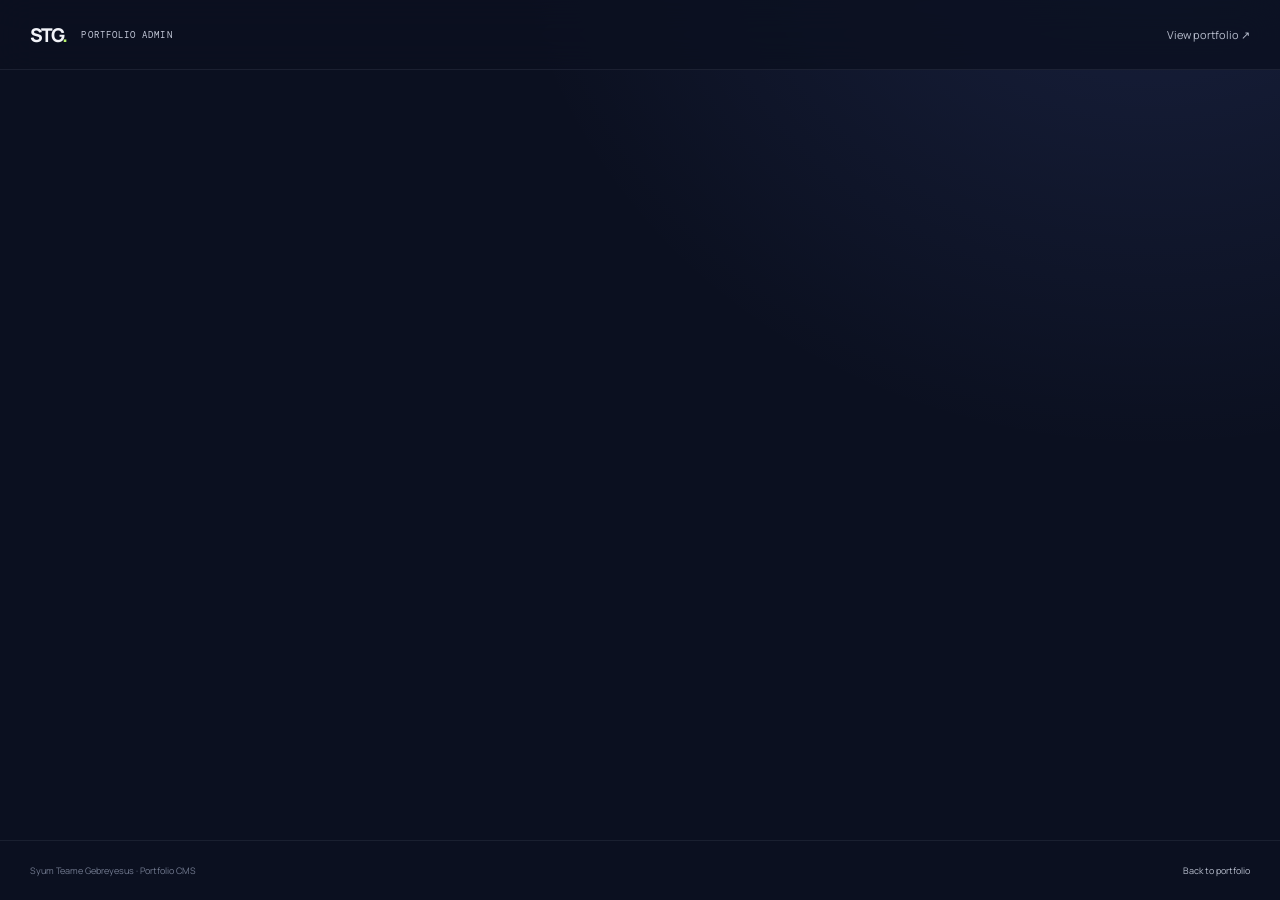
==== admin.html @ 5e78ca36 "Prepare portfolio site for deployment" ====
<!doctype html>
<html lang="en">
  <head>
    <meta charset="utf-8" />
    <meta name="viewport" content="width=device-width, initial-scale=1" />
    <meta name="theme-color" content="#0b1020" />
    <link rel="icon" type="image/svg+xml" href="favicon.svg" />
    <title>Portfolio Admin — Syum</title>
    <link rel="preconnect" href="https://fonts.googleapis.com" />
    <link rel="preconnect" href="https://fonts.gstatic.com" crossorigin />
    <link href="https://fonts.googleapis.com/css2?family=DM+Mono:wght@400;500&family=Manrope:wght@400;500;600;700;800&display=swap" rel="stylesheet" />
    <link rel="stylesheet" href="admin.css" />
    <link rel="stylesheet" href="admin-inbox.css" />
    <script type="module" src="admin.js"></script>
  </head>
  <body>
    <header class="admin-topbar">
      <a class="admin-brand" href="index.html"><span class="brand-mark">STG<span>.</span></span><span>PORTFOLIO ADMIN</span></a>
      <div class="topbar-actions"><a class="public-link" href="index.html" target="_blank" rel="noreferrer">View portfolio ↗</a><button id="sign-out" class="button button-quiet" type="button" hidden>Sign out</button></div>
    </header>

    <main class="admin-main">
      <section id="setup-message" class="notice-card" hidden>
        <p class="eyebrow">ONE-TIME SETUP</p>
        <h1>Connect your Supabase project</h1>
        <p>The admin is ready, but the project URL and public anon key haven’t been added yet. Follow the checklist in <strong>SUPABASE-SETUP.md</strong>, then reopen this page.</p>
      </section>

      <section id="login-card" class="login-card" hidden>
        <p class="eyebrow">PRIVATE CONTENT MANAGER</p>
        <h1>Welcome back.</h1>
        <p class="muted">Sign in to update your portfolio content.</p>
        <form id="login-form" class="form-stack">
          <label>Email address<input name="email" type="email" autocomplete="username" required /></label>
          <label>Password<input name="password" type="password" autocomplete="current-password" required /></label>
          <button class="button button-primary" type="submit">Sign in <span aria-hidden="true">↗</span></button>
          <p id="login-error" class="form-message" role="status"></p>
        </form>
      </section>

      <section id="dashboard" hidden>
        <div class="dashboard-heading"><div><p class="eyebrow">YOUR WEBSITE, YOUR CONTENT</p><h1>Good to see you.</h1><p class="muted">Manage your public portfolio without editing code.</p></div><span class="secure-badge"><i></i> PRIVATE ADMIN</span></div>
        <div class="dashboard-layout">
          <aside class="manager-sidebar" aria-label="Content sections"><p class="eyebrow">CONTENT</p><nav id="section-nav"></nav><p class="sidebar-note">Saved changes are published to your portfolio as soon as you save.</p></aside>
          <section class="manager-panel" aria-live="polite">
            <div class="panel-heading"><div><p id="section-kicker" class="eyebrow"></p><h2 id="section-title"></h2></div><button id="add-record" class="button button-primary" type="button">＋ Add new</button></div>
            <p id="panel-message" class="panel-message" role="status"></p>
            <div id="record-list" class="record-list"></div>
            <div id="message-list" class="message-list" hidden></div>
            <form id="record-form" class="record-form" hidden>
              <div class="form-heading"><h3 id="form-title"></h3><button id="cancel-form" class="button button-quiet" type="button">Cancel</button></div>
              <div id="form-fields" class="form-fields"></div>
              <p id="form-error" class="form-message" role="status"></p>
              <button class="button button-primary" type="submit">Save changes <span aria-hidden="true">↗</span></button>
            </form>
          </section>
        </div>
      </section>
    </main>
    <footer class="admin-footer"><span>Syum Teame Gebreyesus · Portfolio CMS</span><a href="index.html">Back to portfolio</a></footer>
  </body>
</html>
---- admin.css ----
:root{color-scheme:dark;--bg:#0b1020;--panel:#11182a;--panel2:#151d32;--ink:#f2f3f8;--muted:#969bad;--soft:#737b90;--line:rgba(223,230,255,.12);--accent:#b8f36b;--danger:#ff8e8e;--mono:'DM Mono',monospace;--sans:'Manrope',sans-serif;font-family:var(--sans);background:var(--bg);color:var(--ink)}*{box-sizing:border-box}body{margin:0;min-height:100vh;background:radial-gradient(ellipse at 90% -15%,rgba(111,139,255,.14),transparent 40%),var(--bg);font-family:var(--sans);-webkit-font-smoothing:antialiased}a{color:inherit;text-decoration:none}button,input,textarea,select{font:inherit}button{cursor:pointer}[hidden]{display:none!important}.admin-topbar{height:70px;padding:0 max(28px,calc((100vw - 1220px)/2));display:flex;align-items:center;justify-content:space-between;border-bottom:1px solid rgba(223,230,255,.08);background:rgba(11,16,32,.82);backdrop-filter:blur(18px)}.admin-brand,.topbar-actions{display:flex;align-items:center;gap:15px}.admin-brand{font:9px var(--mono);letter-spacing:.12em;color:#c6cada}.brand-mark{font:800 19px var(--sans);letter-spacing:-.1em;color:var(--ink)}.brand-mark span{color:var(--accent)}.public-link{font-size:11px;color:#b9bfce}.public-link:hover,.admin-footer a:hover{color:var(--accent)}.admin-main{width:min(1120px,calc(100% - 48px));min-height:calc(100vh - 130px);margin:0 auto;padding:70px 0}.eyebrow{font:10px/1.7 var(--mono);letter-spacing:.11em;color:var(--accent);margin:0 0 12px}.admin-main h1{margin:0;font-size:clamp(32px,5vw,46px);letter-spacing:-.065em}.muted{color:var(--muted);font-size:13px;line-height:1.7}.notice-card,.login-card{max-width:490px;margin:55px auto;padding:38px;background:rgba(17,24,42,.9);border:1px solid var(--line);border-radius:10px;box-shadow:0 30px 80px rgba(0,0,0,.2)}.notice-card h1,.login-card h1{font-size:32px}.notice-card>p:not(.eyebrow){font-size:13px;color:var(--muted);line-height:1.8}.notice-card strong{color:var(--ink)}.login-card{max-width:440px}.form-stack{display:grid;gap:17px;margin-top:25px}.form-stack label,.field label{display:grid;gap:8px;color:#d7dbe6;font-size:11px;font-weight:700}.form-stack input,.field input,.field textarea,.field select{width:100%;border:1px solid var(--line);border-radius:5px;background:#0c1221;color:var(--ink);outline:none;padding:12px 13px;font-size:12px}.form-stack input:focus,.field input:focus,.field textarea:focus,.field select:focus{border-color:rgba(184,243,107,.7);box-shadow:0 0 0 3px rgba(184,243,107,.08)}.field textarea{resize:vertical;min-height:92px;line-height:1.6}.field small{color:var(--soft);font-size:10px;line-height:1.5}.button{min-height:40px;padding:0 15px;border:1px solid transparent;border-radius:5px;display:inline-flex;justify-content:center;align-items:center;gap:13px;font-size:11px;font-weight:800;transition:transform .15s ease,background .15s ease}.button:hover{transform:translateY(-1px)}.button-primary{background:var(--accent);color:#101718}.button-primary:hover{background:#caff85}.button-quiet{background:transparent;color:#c7ccda;border-color:var(--line)}.form-message{min-height:17px;margin:0;color:var(--danger);font-size:11px}.dashboard-heading{display:flex;justify-content:space-between;align-items:center;margin-bottom:35px}.dashboard-heading .eyebrow{margin-bottom:8px}.dashboard-heading .muted{margin:8px 0 0}.secure-badge{display:flex;align-items:center;gap:8px;border:1px solid var(--line);padding:9px 11px;border-radius:4px;color:#b8c0d1;font:8px var(--mono);letter-spacing:.08em}.secure-badge i{width:6px;height:6px;background:var(--accent);border-radius:50%;box-shadow:0 0 10px rgba(184,243,107,.7)}.dashboard-layout{display:grid;grid-template-columns:220px 1fr;gap:22px;align-items:start}.manager-sidebar,.manager-panel{border:1px solid var(--line);border-radius:8px;background:rgba(17,24,42,.85)}.manager-sidebar{padding:20px 13px}.manager-sidebar>.eyebrow{padding:0 9px;font-size:8px}.manager-sidebar nav{display:grid;gap:4px}.section-button{width:100%;border:0;background:transparent;color:#aeb5c5;text-align:left;border-radius:4px;padding:11px 10px;font-size:11px;display:flex;justify-content:space-between;align-items:center}.section-button:hover,.section-button[aria-current=true]{background:#1b2640;color:var(--ink)}.section-button[aria-current=true]:before{content:'';width:3px;height:15px;position:absolute;margin-left:-10px;background:var(--accent);border-radius:4px}.section-count{color:var(--soft);font:9px var(--mono)}.sidebar-note{border-top:1px solid var(--line);padding:14px 9px 0;margin:16px 0 0;color:var(--soft);font-size:9px;line-height:1.7}.manager-panel{min-height:430px;padding:24px}.panel-heading,.form-heading{display:flex;align-items:center;justify-content:space-between;gap:16px}.panel-heading{padding-bottom:19px;border-bottom:1px solid var(--line)}.panel-heading .eyebrow{font-size:8px;margin-bottom:5px}.panel-heading h2{margin:0;font-size:22px;letter-spacing:-.05em}.panel-message{min-height:17px;color:#b9c3d6;font-size:11px;margin:12px 0 2px}.record-list{display:grid;gap:9px}.record-row{display:flex;align-items:center;justify-content:space-between;gap:16px;padding:14px;border:1px solid rgba(223,230,255,.08);border-radius:5px;background:rgba(10,15,27,.42)}.record-copy{min-width:0}.record-copy strong{display:block;font-size:12px;overflow-wrap:anywhere}.record-copy small{display:block;color:var(--muted);font-size:10px;margin-top:5px;overflow-wrap:anywhere}.record-actions{display:flex;gap:7px;flex-shrink:0}.record-actions button{border:1px solid var(--line);border-radius:4px;background:transparent;padding:7px 9px;color:#c4cad8;font-size:9px}.record-actions button:hover{border-color:var(--accent);color:var(--accent)}.record-actions .delete-button:hover{border-color:var(--danger);color:var(--danger)}.empty-state{padding:30px 15px;text-align:center;color:var(--muted);font-size:11px;line-height:1.7;border:1px dashed var(--line);border-radius:5px}.record-form{margin-top:21px;padding:19px;border:1px solid rgba(184,243,107,.22);border-radius:6px;background:rgba(11,16,32,.5)}.form-heading{margin-bottom:20px}.form-heading h3{font-size:15px;margin:0}.form-fields{display:grid;grid-template-columns:1fr 1fr;gap:15px}.field.full{grid-column:1/-1}.field label{font-size:10px}.field input[type=file]{padding:9px}.record-form>.button{margin-top:10px}.admin-footer{min-height:60px;border-top:1px solid rgba(223,230,255,.07);display:flex;justify-content:space-between;align-items:center;padding:0 max(28px,calc((100vw - 1220px)/2));color:var(--soft);font-size:9px}.admin-footer a{color:#b9bfce}@media(max-width:760px){.admin-topbar{padding:0 20px}.admin-main{width:calc(100% - 32px);padding:44px 0}.dashboard-heading{align-items:flex-start;gap:15px}.secure-badge{margin-top:9px;white-space:nowrap}.dashboard-layout{grid-template-columns:1fr}.manager-sidebar{padding:13px}.manager-sidebar nav{display:flex;overflow-x:auto}.section-button{width:auto;white-space:nowrap;flex:none}.section-button[aria-current=true]:before{display:none}.sidebar-note{display:none}.admin-footer{padding:14px 20px;gap:10px}.form-fields{grid-template-columns:1fr}.field.full{grid-column:auto}}@media(max-width:460px){.admin-brand{gap:9px;font-size:8px}.topbar-actions{gap:9px}.public-link{font-size:9px}.notice-card,.login-card{padding:25px;margin:20px auto}.dashboard-heading{display:block}.secure-badge{display:inline-flex}.manager-panel{padding:16px}.panel-heading h2{font-size:18px}.record-row{align-items:flex-start;flex-direction:column}.record-actions{width:100%}.record-actions button{flex:1}}
---- admin-inbox.css ----
.message-list{display:grid;gap:11px}.inbox-message{padding:17px;border:1px solid rgba(223,230,255,.1);border-radius:6px;background:rgba(10,15,27,.42)}.inbox-message.is-unread{border-left:3px solid var(--accent)}.inbox-message-heading{display:flex;justify-content:space-between;gap:15px;align-items:flex-start}.inbox-message-heading>div{display:grid;gap:5px}.inbox-message-heading strong{font-size:12px}.inbox-message-heading a{color:#aeb8cd;font-size:10px}.inbox-message-heading time{color:var(--soft);font-size:9px}.inbox-message h3{margin:14px 0 7px;font-size:12px}.inbox-message>p{margin:0;color:#c6cad5;font-size:11px;line-height:1.75;white-space:pre-wrap;overflow-wrap:anywhere}.inbox-mark-read{margin-top:13px;border:1px solid var(--line);border-radius:4px;background:transparent;color:var(--accent);padding:7px 9px;font-size:9px}.inbox-mark-read:hover{border-color:var(--accent)}.inbox-mark-read:disabled{opacity:.5;cursor:wait}@media(max-width:520px){.inbox-message-heading{flex-direction:column;gap:8px}}
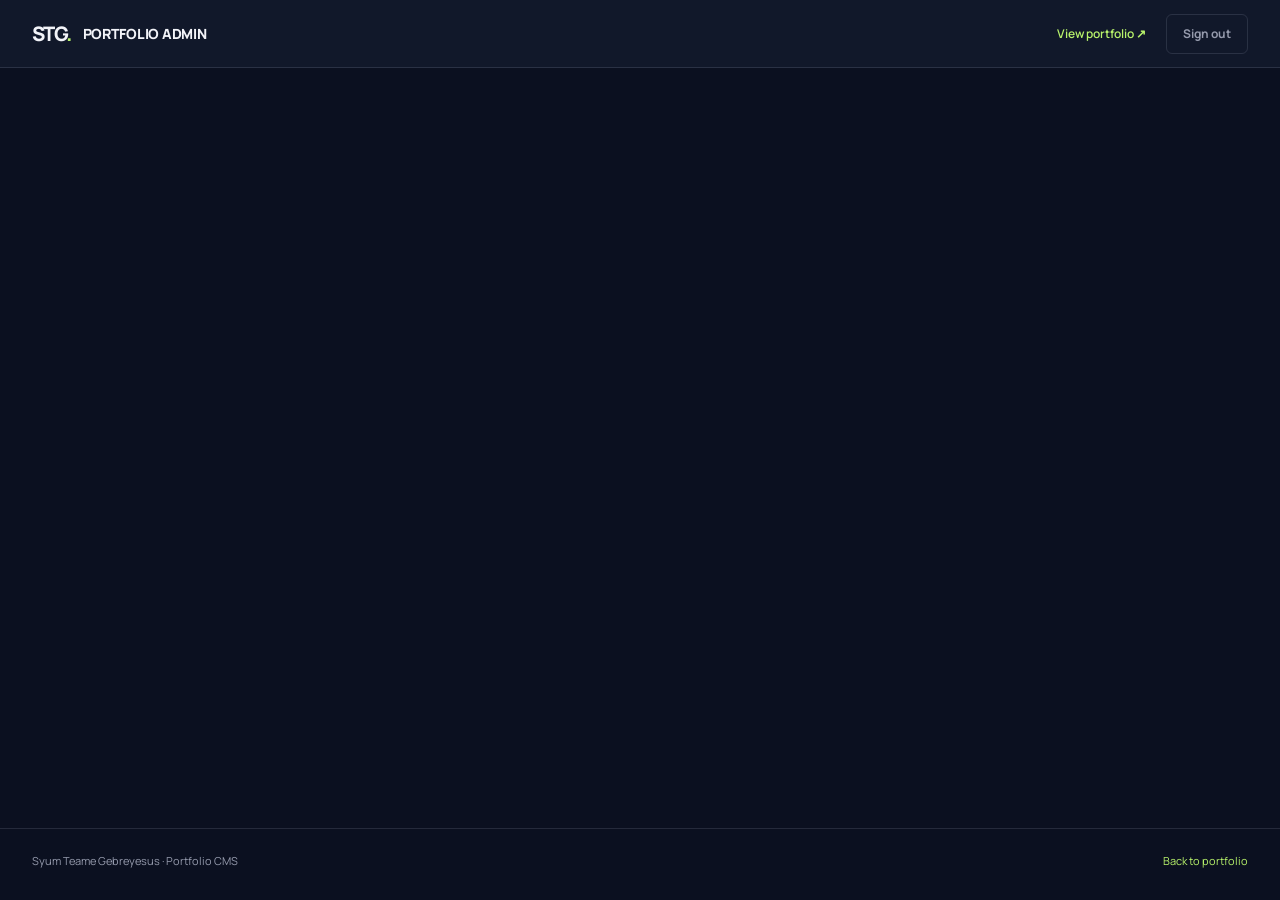
==== commit 615f0a07: "Rebuild portfolio: removed CGPA/exit score, added new features and CV page" ====
--- a/admin.html
+++ b/admin.html
@@ -4,6 +4,7 @@
     <meta charset="utf-8" />
     <meta name="viewport" content="width=device-width, initial-scale=1" />
     <meta name="theme-color" content="#0b1020" />
+    <meta name="robots" content="noindex, nofollow" /> <!-- Keep this page out of Google Search -->
     <link rel="icon" type="image/svg+xml" href="favicon.svg" />
     <title>Portfolio Admin — Syum</title>
     <link rel="preconnect" href="https://fonts.googleapis.com" />
@@ -16,16 +17,21 @@
   <body>
     <header class="admin-topbar">
       <a class="admin-brand" href="index.html"><span class="brand-mark">STG<span>.</span></span><span>PORTFOLIO ADMIN</span></a>
-      <div class="topbar-actions"><a class="public-link" href="index.html" target="_blank" rel="noreferrer">View portfolio ↗</a><button id="sign-out" class="button button-quiet" type="button" hidden>Sign out</button></div>
+      <div class="topbar-actions">
+        <a class="public-link" href="index.html" target="_blank" rel="noreferrer">View portfolio ↗</a>
+        <button id="sign-out" class="button button-quiet" type="button" hidden>Sign out</button>
+      </div>
     </header>
 
     <main class="admin-main">
+      <!-- Setup Message (Shows if config is missing) -->
       <section id="setup-message" class="notice-card" hidden>
         <p class="eyebrow">ONE-TIME SETUP</p>
         <h1>Connect your Supabase project</h1>
         <p>The admin is ready, but the project URL and public anon key haven’t been added yet. Follow the checklist in <strong>SUPABASE-SETUP.md</strong>, then reopen this page.</p>
       </section>
 
+      <!-- Login Card (Shows if not signed in) -->
       <section id="login-card" class="login-card" hidden>
         <p class="eyebrow">PRIVATE CONTENT MANAGER</p>
         <h1>Welcome back.</h1>
@@ -38,25 +44,80 @@
         </form>
       </section>
 
+      <!-- Main Dashboard (Shows if signed in) -->
       <section id="dashboard" hidden>
-        <div class="dashboard-heading"><div><p class="eyebrow">YOUR WEBSITE, YOUR CONTENT</p><h1>Good to see you.</h1><p class="muted">Manage your public portfolio without editing code.</p></div><span class="secure-badge"><i></i> PRIVATE ADMIN</span></div>
+        <div class="dashboard-heading">
+          <div>
+            <p class="eyebrow">YOUR WEBSITE, YOUR CONTENT</p>
+            <h1>Good to see you.</h1>
+            <p class="muted">Manage your public portfolio without editing code.</p>
+          </div>
+          <span class="secure-badge"><i></i> PRIVATE ADMIN</span>
+        </div>
+        
         <div class="dashboard-layout">
-          <aside class="manager-sidebar" aria-label="Content sections"><p class="eyebrow">CONTENT</p><nav id="section-nav"></nav><p class="sidebar-note">Saved changes are published to your portfolio as soon as you save.</p></aside>
+          <!-- Sidebar Navigation -->
+          <aside class="manager-sidebar" aria-label="Content sections">
+            <p class="eyebrow">CONTENT</p>
+            <nav id="section-nav"></nav>
+            <p class="sidebar-note">Saved changes are published to your portfolio as soon as you save.</p>
+          </aside>
+
+          <!-- Main Content Area -->
           <section class="manager-panel" aria-live="polite">
-            <div class="panel-heading"><div><p id="section-kicker" class="eyebrow"></p><h2 id="section-title"></h2></div><button id="add-record" class="button button-primary" type="button">＋ Add new</button></div>
+            <div class="panel-heading">
+              <div>
+                <p id="section-kicker" class="eyebrow"></p>
+                <h2 id="section-title"></h2>
+              </div>
+              <button id="add-record" class="button button-primary" type="button">＋ Add new</button>
+            </div>
+            
             <p id="panel-message" class="panel-message" role="status"></p>
+            
+            <!-- Content Lists -->
             <div id="record-list" class="record-list"></div>
             <div id="message-list" class="message-list" hidden></div>
+            
+            <!-- Edit/Add Form -->
             <form id="record-form" class="record-form" hidden>
-              <div class="form-heading"><h3 id="form-title"></h3><button id="cancel-form" class="button button-quiet" type="button">Cancel</button></div>
+              <div class="form-heading">
+                <h3 id="form-title"></h3>
+                <button id="cancel-form" class="button button-quiet" type="button">Cancel</button>
+              </div>
               <div id="form-fields" class="form-fields"></div>
               <p id="form-error" class="form-message" role="status"></p>
               <button class="button button-primary" type="submit">Save changes <span aria-hidden="true">↗</span></button>
             </form>
+
+            <!-- Site Settings (WhatsApp + Telegram) -->
+            <section id="settings-panel" class="record-form" hidden>
+              <div class="form-heading">
+                <h3>Contact details</h3>
+              </div>
+              <form id="settings-form" class="form-stack">
+                <label>
+                  WhatsApp number
+                  <input name="whatsapp_number" type="tel" inputmode="numeric" placeholder="251912345678" pattern="[0-9]{0,15}" autocomplete="off" />
+                  <small class="muted">Digits only, with country code. No <code>+</code> or spaces.</small>
+                </label>
+                <label>
+                  Telegram username
+                  <input name="telegram_username" type="text" placeholder="syum_teame" pattern="[A-Za-z0-9_]{0,32}" autocomplete="off" />
+                  <small class="muted">Without the <code>@</code>. Letters, numbers, and underscore.</small>
+                </label>
+                <p id="settings-error" class="form-message" role="status"></p>
+                <button class="button button-primary" type="submit">Save contact details <span aria-hidden="true">↗</span></button>
+              </form>
+            </section>
           </section>
         </div>
       </section>
     </main>
-    <footer class="admin-footer"><span>Syum Teame Gebreyesus · Portfolio CMS</span><a href="index.html">Back to portfolio</a></footer>
+    
+    <footer class="admin-footer">
+      <span>Syum Teame Gebreyesus · Portfolio CMS</span>
+      <a href="index.html">Back to portfolio</a>
+    </footer>
   </body>
-</html>
+</html>
--- a/admin.css
+++ b/admin.css
@@ -1 +1,128 @@
-:root{color-scheme:dark;--bg:#0b1020;--panel:#11182a;--panel2:#151d32;--ink:#f2f3f8;--muted:#969bad;--soft:#737b90;--line:rgba(223,230,255,.12);--accent:#b8f36b;--danger:#ff8e8e;--mono:'DM Mono',monospace;--sans:'Manrope',sans-serif;font-family:var(--sans);background:var(--bg);color:var(--ink)}*{box-sizing:border-box}body{margin:0;min-height:100vh;background:radial-gradient(ellipse at 90% -15%,rgba(111,139,255,.14),transparent 40%),var(--bg);font-family:var(--sans);-webkit-font-smoothing:antialiased}a{color:inherit;text-decoration:none}button,input,textarea,select{font:inherit}button{cursor:pointer}[hidden]{display:none!important}.admin-topbar{height:70px;padding:0 max(28px,calc((100vw - 1220px)/2));display:flex;align-items:center;justify-content:space-between;border-bottom:1px solid rgba(223,230,255,.08);background:rgba(11,16,32,.82);backdrop-filter:blur(18px)}.admin-brand,.topbar-actions{display:flex;align-items:center;gap:15px}.admin-brand{font:9px var(--mono);letter-spacing:.12em;color:#c6cada}.brand-mark{font:800 19px var(--sans);letter-spacing:-.1em;color:var(--ink)}.brand-mark span{color:var(--accent)}.public-link{font-size:11px;color:#b9bfce}.public-link:hover,.admin-footer a:hover{color:var(--accent)}.admin-main{width:min(1120px,calc(100% - 48px));min-height:calc(100vh - 130px);margin:0 auto;padding:70px 0}.eyebrow{font:10px/1.7 var(--mono);letter-spacing:.11em;color:var(--accent);margin:0 0 12px}.admin-main h1{margin:0;font-size:clamp(32px,5vw,46px);letter-spacing:-.065em}.muted{color:var(--muted);font-size:13px;line-height:1.7}.notice-card,.login-card{max-width:490px;margin:55px auto;padding:38px;background:rgba(17,24,42,.9);border:1px solid var(--line);border-radius:10px;box-shadow:0 30px 80px rgba(0,0,0,.2)}.notice-card h1,.login-card h1{font-size:32px}.notice-card>p:not(.eyebrow){font-size:13px;color:var(--muted);line-height:1.8}.notice-card strong{color:var(--ink)}.login-card{max-width:440px}.form-stack{display:grid;gap:17px;margin-top:25px}.form-stack label,.field label{display:grid;gap:8px;color:#d7dbe6;font-size:11px;font-weight:700}.form-stack input,.field input,.field textarea,.field select{width:100%;border:1px solid var(--line);border-radius:5px;background:#0c1221;color:var(--ink);outline:none;padding:12px 13px;font-size:12px}.form-stack input:focus,.field input:focus,.field textarea:focus,.field select:focus{border-color:rgba(184,243,107,.7);box-shadow:0 0 0 3px rgba(184,243,107,.08)}.field textarea{resize:vertical;min-height:92px;line-height:1.6}.field small{color:var(--soft);font-size:10px;line-height:1.5}.button{min-height:40px;padding:0 15px;border:1px solid transparent;border-radius:5px;display:inline-flex;justify-content:center;align-items:center;gap:13px;font-size:11px;font-weight:800;transition:transform .15s ease,background .15s ease}.button:hover{transform:translateY(-1px)}.button-primary{background:var(--accent);color:#101718}.button-primary:hover{background:#caff85}.button-quiet{background:transparent;color:#c7ccda;border-color:var(--line)}.form-message{min-height:17px;margin:0;color:var(--danger);font-size:11px}.dashboard-heading{display:flex;justify-content:space-between;align-items:center;margin-bottom:35px}.dashboard-heading .eyebrow{margin-bottom:8px}.dashboard-heading .muted{margin:8px 0 0}.secure-badge{display:flex;align-items:center;gap:8px;border:1px solid var(--line);padding:9px 11px;border-radius:4px;color:#b8c0d1;font:8px var(--mono);letter-spacing:.08em}.secure-badge i{width:6px;height:6px;background:var(--accent);border-radius:50%;box-shadow:0 0 10px rgba(184,243,107,.7)}.dashboard-layout{display:grid;grid-template-columns:220px 1fr;gap:22px;align-items:start}.manager-sidebar,.manager-panel{border:1px solid var(--line);border-radius:8px;background:rgba(17,24,42,.85)}.manager-sidebar{padding:20px 13px}.manager-sidebar>.eyebrow{padding:0 9px;font-size:8px}.manager-sidebar nav{display:grid;gap:4px}.section-button{width:100%;border:0;background:transparent;color:#aeb5c5;text-align:left;border-radius:4px;padding:11px 10px;font-size:11px;display:flex;justify-content:space-between;align-items:center}.section-button:hover,.section-button[aria-current=true]{background:#1b2640;color:var(--ink)}.section-button[aria-current=true]:before{content:'';width:3px;height:15px;position:absolute;margin-left:-10px;background:var(--accent);border-radius:4px}.section-count{color:var(--soft);font:9px var(--mono)}.sidebar-note{border-top:1px solid var(--line);padding:14px 9px 0;margin:16px 0 0;color:var(--soft);font-size:9px;line-height:1.7}.manager-panel{min-height:430px;padding:24px}.panel-heading,.form-heading{display:flex;align-items:center;justify-content:space-between;gap:16px}.panel-heading{padding-bottom:19px;border-bottom:1px solid var(--line)}.panel-heading .eyebrow{font-size:8px;margin-bottom:5px}.panel-heading h2{margin:0;font-size:22px;letter-spacing:-.05em}.panel-message{min-height:17px;color:#b9c3d6;font-size:11px;margin:12px 0 2px}.record-list{display:grid;gap:9px}.record-row{display:flex;align-items:center;justify-content:space-between;gap:16px;padding:14px;border:1px solid rgba(223,230,255,.08);border-radius:5px;background:rgba(10,15,27,.42)}.record-copy{min-width:0}.record-copy strong{display:block;font-size:12px;overflow-wrap:anywhere}.record-copy small{display:block;color:var(--muted);font-size:10px;margin-top:5px;overflow-wrap:anywhere}.record-actions{display:flex;gap:7px;flex-shrink:0}.record-actions button{border:1px solid var(--line);border-radius:4px;background:transparent;padding:7px 9px;color:#c4cad8;font-size:9px}.record-actions button:hover{border-color:var(--accent);color:var(--accent)}.record-actions .delete-button:hover{border-color:var(--danger);color:var(--danger)}.empty-state{padding:30px 15px;text-align:center;color:var(--muted);font-size:11px;line-height:1.7;border:1px dashed var(--line);border-radius:5px}.record-form{margin-top:21px;padding:19px;border:1px solid rgba(184,243,107,.22);border-radius:6px;background:rgba(11,16,32,.5)}.form-heading{margin-bottom:20px}.form-heading h3{font-size:15px;margin:0}.form-fields{display:grid;grid-template-columns:1fr 1fr;gap:15px}.field.full{grid-column:1/-1}.field label{font-size:10px}.field input[type=file]{padding:9px}.record-form>.button{margin-top:10px}.admin-footer{min-height:60px;border-top:1px solid rgba(223,230,255,.07);display:flex;justify-content:space-between;align-items:center;padding:0 max(28px,calc((100vw - 1220px)/2));color:var(--soft);font-size:9px}.admin-footer a{color:#b9bfce}@media(max-width:760px){.admin-topbar{padding:0 20px}.admin-main{width:calc(100% - 32px);padding:44px 0}.dashboard-heading{align-items:flex-start;gap:15px}.secure-badge{margin-top:9px;white-space:nowrap}.dashboard-layout{grid-template-columns:1fr}.manager-sidebar{padding:13px}.manager-sidebar nav{display:flex;overflow-x:auto}.section-button{width:auto;white-space:nowrap;flex:none}.section-button[aria-current=true]:before{display:none}.sidebar-note{display:none}.admin-footer{padding:14px 20px;gap:10px}.form-fields{grid-template-columns:1fr}.field.full{grid-column:auto}}@media(max-width:460px){.admin-brand{gap:9px;font-size:8px}.topbar-actions{gap:9px}.public-link{font-size:9px}.notice-card,.login-card{padding:25px;margin:20px auto}.dashboard-heading{display:block}.secure-badge{display:inline-flex}.manager-panel{padding:16px}.panel-heading h2{font-size:18px}.record-row{align-items:flex-start;flex-direction:column}.record-actions{width:100%}.record-actions button{flex:1}}
+/* admin.css - Main dashboard styles */
+
+:root {
+  color-scheme: dark;
+  --bg: #0b1020;
+  --panel: #11182a;
+  --panel-2: #151d32;
+  --line: rgba(223, 230, 255, .12);
+  --ink: #f2f3f8;
+  --muted: #969bad;
+  --accent: #b8f36b;
+  --accent-hover: #ceff86;
+  --accent-contrast: #111720;
+  --error: #ff9e9e;
+  --focus-ring: rgba(184,243,107,.3);
+  --mono: 'DM Mono', monospace;
+  --sans: 'Manrope', sans-serif;
+  font-family: var(--sans);
+  background-color: var(--bg);
+  color: var(--ink);
+}
+
+* { box-sizing: border-box; }
+body { margin: 0; -webkit-font-smoothing: antialiased; }
+a { color: inherit; text-decoration: none; }
+button { font: inherit; cursor: pointer; }
+input, select, textarea { font: inherit; }
+
+/* TOP BAR */
+.admin-topbar {
+  display: flex; align-items: center; justify-content: space-between;
+  height: 68px; padding: 0 32px;
+  background: var(--panel); border-bottom: 1px solid var(--line);
+}
+.admin-brand { display: flex; align-items: center; gap: 12px; font-weight: 800; font-size: 14px; letter-spacing: -.02em; }
+.brand-mark { font-size: 20px; letter-spacing: -.08em; }
+.brand-mark span { color: var(--accent); }
+.topbar-actions { display: flex; align-items: center; gap: 20px; }
+.public-link { font-size: 12px; font-weight: 600; color: var(--accent); }
+.public-link:hover { text-decoration: underline; }
+
+/* BUTTONS */
+.button { display: inline-flex; align-items: center; justify-content: center; min-height: 40px; padding: 0 16px; border-radius: 6px; font-size: 12px; font-weight: 700; border: 1px solid transparent; transition: all .2s ease; }
+.button-primary { background: var(--accent); color: var(--accent-contrast); }
+.button-primary:hover { background: var(--accent-hover); transform: translateY(-1px); }
+.button-quiet { background: transparent; color: var(--muted); border-color: var(--line); }
+.button-quiet:hover { color: var(--ink); border-color: var(--muted); }
+
+/* LAYOUT */
+.admin-main { padding: 40px 32px; max-width: 1200px; margin: 0 auto; min-height: calc(100vh - 140px); }
+.dashboard-heading { display: flex; justify-content: space-between; align-items: flex-end; margin-bottom: 40px; }
+.eyebrow { font: 10px/1.7 var(--mono); letter-spacing: .1em; color: var(--accent); margin: 0 0 8px; text-transform: uppercase; }
+.dashboard-heading h1 { font-size: 32px; letter-spacing: -.04em; margin: 0 0 8px; }
+.muted { color: var(--muted); font-size: 13px; margin: 0; }
+.secure-badge { display: inline-flex; align-items: center; gap: 8px; padding: 6px 12px; border-radius: 20px; background: rgba(184,243,107,.1); color: var(--accent); font: 10px var(--mono); border: 1px solid rgba(184,243,107,.2); }
+.secure-badge i { width: 6px; height: 6px; background: var(--accent); border-radius: 50%; }
+
+.dashboard-layout { display: grid; grid-template-columns: 240px 1fr; gap: 40px; align-items: start; }
+
+/* SIDEBAR */
+.manager-sidebar { position: sticky; top: 100px; }
+#section-nav { display: flex; flex-direction: column; gap: 4px; margin-bottom: 24px; }
+.section-button { display: flex; align-items: center; justify-content: space-between; width: 100%; padding: 10px 14px; background: transparent; border: none; border-radius: 6px; color: var(--muted); font-size: 12px; font-weight: 600; text-align: left; transition: all .2s ease; }
+.section-button:hover { background: var(--panel-2); color: var(--ink); }
+.section-button[aria-current="true"] { background: var(--panel-2); color: var(--accent); }
+.section-count { font-size: 10px; background: var(--panel); padding: 2px 6px; border-radius: 10px; border: 1px solid var(--line); }
+.sidebar-note { font-size: 11px; color: var(--subtle); line-height: 1.6; padding-left: 14px; }
+
+/* MAIN PANEL */
+.manager-panel { background: var(--panel); border: 1px solid var(--line); border-radius: 10px; padding: 32px; }
+.panel-heading { display: flex; justify-content: space-between; align-items: flex-start; margin-bottom: 24px; padding-bottom: 24px; border-bottom: 1px solid var(--line); }
+.panel-heading h2 { font-size: 24px; letter-spacing: -.03em; margin: 0; }
+.panel-message { font-size: 12px; color: var(--accent); margin-bottom: 20px; min-height: 18px; }
+.panel-message:empty { display: none; }
+
+/* RECORD LIST */
+.record-list { display: flex; flex-direction: column; gap: 12px; }
+.record-row { display: flex; justify-content: space-between; align-items: center; padding: 16px; background: var(--panel-2); border: 1px solid var(--line); border-radius: 6px; }
+.record-copy { display: flex; flex-direction: column; gap: 4px; }
+.record-copy strong { font-size: 14px; }
+.record-copy small { font-size: 12px; color: var(--muted); }
+.record-actions { display: flex; gap: 8px; }
+.record-actions button { padding: 6px 12px; font-size: 11px; font-weight: 600; background: transparent; border: 1px solid var(--line); color: var(--ink); border-radius: 4px; }
+.record-actions button:hover { border-color: var(--accent); color: var(--accent); }
+.record-actions button.delete-button:hover { border-color: var(--error); color: var(--error); }
+.empty-state { padding: 40px; text-align: center; color: var(--muted); font-size: 13px; border: 1px dashed var(--line); border-radius: 6px; }
+
+/* FORMS */
+.form-stack { display: flex; flex-direction: column; gap: 16px; }
+.form-fields { display: grid; grid-template-columns: 1fr 1fr; gap: 16px; margin-bottom: 24px; }
+.field { display: flex; flex-direction: column; gap: 6px; }
+.field.full { grid-column: 1 / -1; }
+.field label { font-size: 11px; font-weight: 700; color: var(--ink); }
+.field input, .field select, .field textarea {
+  width: 100%; padding: 10px 12px; background: var(--bg); border: 1px solid var(--line); border-radius: 4px; color: var(--ink); font-size: 13px; outline: none; transition: border-color .2s ease;
+}
+.field input:focus, .field select:focus, .field textarea:focus { border-color: var(--accent); box-shadow: 0 0 0 2px var(--focus-ring); }
+.field textarea { min-height: 100px; resize: vertical; }
+.field small { font-size: 10px; color: var(--muted); }
+.form-heading { display: flex; justify-content: space-between; align-items: center; margin-bottom: 24px; }
+.form-heading h3 { font-size: 18px; margin: 0; }
+.form-message { font-size: 12px; color: var(--error); margin-bottom: 16px; min-height: 18px; }
+.form-message:empty { display: none; }
+
+/* LOGIN & SETUP */
+.login-card, .notice-card { max-width: 400px; margin: 80px auto; background: var(--panel); padding: 40px; border-radius: 10px; border: 1px solid var(--line); box-shadow: 0 10px 30px rgba(0,0,0,0.2); }
+.login-card h1, .notice-card h1 { font-size: 28px; margin: 0 0 8px; }
+.login-card .form-stack { margin-top: 24px; }
+.login-card label { font-size: 11px; font-weight: 700; display: flex; flex-direction: column; gap: 6px; }
+.login-card input { width: 100%; padding: 12px; background: var(--bg); border: 1px solid var(--line); border-radius: 4px; color: var(--ink); font-size: 14px; outline: none; }
+.login-card input:focus { border-color: var(--accent); box-shadow: 0 0 0 2px var(--focus-ring); }
+
+/* FOOTER */
+.admin-footer { display: flex; justify-content: space-between; align-items: center; padding: 24px 32px; border-top: 1px solid var(--line); font-size: 11px; color: var(--muted); }
+.admin-footer a { color: var(--accent); }
+
+/* RESPONSIVE */
+@media (max-width: 800px) {
+  .admin-main { padding: 24px 16px; }
+  .dashboard-layout { grid-template-columns: 1fr; gap: 24px; }
+  .manager-sidebar { position: static; display: flex; flex-direction: column; }
+  #section-nav { flex-direction: row; overflow-x: auto; padding-bottom: 8px; }
+  .section-button { white-space: nowrap; width: auto; }
+  .sidebar-note { display: none; }
+  .panel-heading { flex-direction: column; gap: 16px; align-items: stretch; }
+  .form-fields { grid-template-columns: 1fr; }
+  .dashboard-heading { flex-direction: column; align-items: flex-start; gap: 16px; }
+}
--- a/admin-inbox.css
+++ b/admin-inbox.css
@@ -1 +1,86 @@
-.message-list{display:grid;gap:11px}.inbox-message{padding:17px;border:1px solid rgba(223,230,255,.1);border-radius:6px;background:rgba(10,15,27,.42)}.inbox-message.is-unread{border-left:3px solid var(--accent)}.inbox-message-heading{display:flex;justify-content:space-between;gap:15px;align-items:flex-start}.inbox-message-heading>div{display:grid;gap:5px}.inbox-message-heading strong{font-size:12px}.inbox-message-heading a{color:#aeb8cd;font-size:10px}.inbox-message-heading time{color:var(--soft);font-size:9px}.inbox-message h3{margin:14px 0 7px;font-size:12px}.inbox-message>p{margin:0;color:#c6cad5;font-size:11px;line-height:1.75;white-space:pre-wrap;overflow-wrap:anywhere}.inbox-mark-read{margin-top:13px;border:1px solid var(--line);border-radius:4px;background:transparent;color:var(--accent);padding:7px 9px;font-size:9px}.inbox-mark-read:hover{border-color:var(--accent)}.inbox-mark-read:disabled{opacity:.5;cursor:wait}@media(max-width:520px){.inbox-message-heading{flex-direction:column;gap:8px}}
+/* admin-inbox.css - Styles specifically for the Messages inbox */
+
+.message-list { display: flex; flex-direction: column; gap: 12px; }
+
+.inbox-message {
+  padding: 20px;
+  background: var(--panel-2);
+  border: 1px solid var(--line);
+  border-radius: 6px;
+  display: flex;
+  flex-direction: column;
+  gap: 12px;
+}
+
+.inbox-message.is-unread {
+  border-left: 3px solid var(--accent);
+}
+
+.inbox-message.is-read {
+  opacity: 0.7;
+}
+
+.inbox-message-heading {
+  display: flex;
+  justify-content: space-between;
+  align-items: flex-start;
+  gap: 16px;
+}
+
+.inbox-message-heading strong {
+  font-size: 14px;
+  display: block;
+  color: var(--ink);
+}
+
+.inbox-message-heading a {
+  font-size: 12px;
+  color: var(--accent);
+}
+
+.inbox-message-heading a:hover {
+  text-decoration: underline;
+}
+
+.inbox-message-heading time {
+  font: 10px var(--mono);
+  color: var(--muted);
+  white-space: nowrap;
+}
+
+.inbox-message h3 {
+  font-size: 14px;
+  margin: 0;
+  color: var(--ink);
+}
+
+.inbox-message p {
+  font-size: 13px;
+  line-height: 1.6;
+  color: var(--body-secondary);
+  margin: 0;
+  white-space: pre-wrap; /* Preserves line breaks in the message */
+}
+
+.inbox-mark-read {
+  align-self: flex-start;
+  padding: 6px 12px;
+  font-size: 11px;
+  font-weight: 600;
+  background: transparent;
+  border: 1px solid var(--line);
+  color: var(--accent);
+  border-radius: 4px;
+  cursor: pointer;
+  transition: all .2s ease;
+}
+
+.inbox-mark-read:hover {
+  background: rgba(184,243,107,.1);
+  border-color: var(--accent);
+}
+
+.inbox-mark-read:disabled {
+  opacity: 0.5;
+  cursor: wait;
+}
